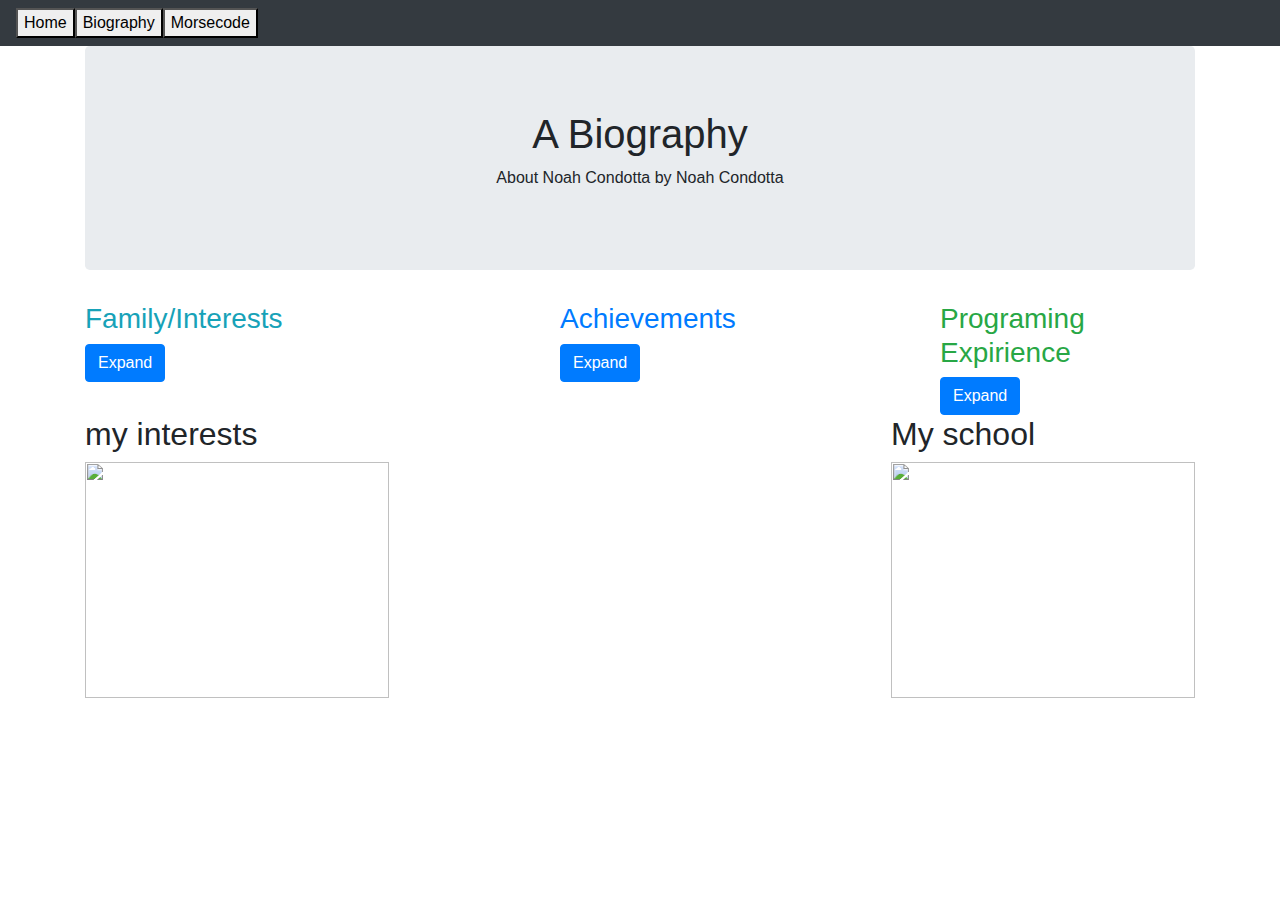
==== views/Bio.html @ bb44a6d7 "🎉🏘 Updated with Glitch" ====
<!DOCTYPE html>
<html>
  <head>
    <meta charset="utf-8" />
    <meta name="viewport" content="width=device-width, initial-scale=1" />
    <link
      rel="stylesheet"
      href="https://maxcdn.bootstrapcdn.com/bootstrap/4.3.1/css/bootstrap.min.css"
    />
    <script src="https://ajax.googleapis.com/ajax/libs/jquery/3.4.1/jquery.min.js"></script>
    <script src="https://cdnjs.cloudflare.com/ajax/libs/popper.js/1.14.7/umd/popper.min.js"></script>
    <script src="https://maxcdn.bootstrapcdn.com/bootstrap/4.3.1/js/bootstrap.min.js"></script>
    <link rel="stylesheet" href="/style.css" />
  </head>
  <body>
    <nav class="navbar navbar-expand-sm bg-dark sticky-top">
      <div>
        <button
          type="button"
          class="topbutton"
          onclick="window.location.href = '/';"
        >
          Home
        </button>
      </div>
      <div>
        <button
          type="button"
          class="topbutton"
          onclick="window.location.href = '/Bio';"
        >
          Biography
        </button>
      </div>
      <div>
        <button
          type="button"
          class="topbutton"
          onclick="window.location.href = '/Morse';"
        >
          Morsecode
        </button>
      </div>
    </nav>

    <div class="container">
      <div class="jumbotron text-center">
        <h1>A Biography</h1>
        <p>About Noah Condotta by Noah Condotta</p>
      </div>
    </div>

    <div class="container">
      <div class="row">
        <div class="col-sm-5">
          <h3 class="text-info">Family/Interests</h3>
          <button
            type="button"
            class="btn btn-primary"
            data-toggle="collapse"
            data-target="#paraCollapse"
          >
            Expand
          </button>
          <div id="paraCollapse" class="collapse">
            <p class="paragraph ">
              My name is
              <span style="color:powderblue">Noah Anthony Condotta</span>, I was
              born in the collingwood hospital on september 12, 2002. I have 2
              older sisters; Amber and Alexis Condotta, My parents names are
              Anthony and Karen Condotta, and i have 3 pets a dog named
              Charlotte, and two rabbits Ash, and Sonic. Some of my interests
              are playing guitar, biking, being a part of my robotics team doing
              every aspect from design, programming, and machining, and
              competition,also i enjoy sandbox and resource management video
              games like minecraft, terraria, factorio to name a few and I also
              play dnd occasionally with my friends.
            </p>
          </div>
        </div>

        <div class="col-sm-4">
          <h3 class="text-primary">Achievements</h3>
          <button
            type="button"
            class="btn btn-primary"
            data-toggle="collapse"
            data-target="#para2Collapse"
          >
            Expand
          </button>
          <div id="para2Collapse" class="collapse">
            <p class="paragraph">
              Over the last few years I have received some awards with my
              robotics team, for example the “Engineering excellence award” for
              building a very robust robot multiple years in a row, along with
              multiple awards for good sportsmanship. Along with proper awards
              i’ve also achieved some more personal goals, like being promoted
              to shift leader/supervisor in the kitchen at boston pizza wasaga
              beach, and I've also learned how to play guitar.
            </p>
          </div>
        </div>

        <div class="col-sm-3">
          <h3 class="text-success">Programing Expirience</h3>
          <button
            type="button"
            class="btn btn-primary"
            data-toggle="collapse"
            data-target="#para3Collapse"
          >
            Expand
          </button>
          <div id="para3Collapse" class="collapse">
            <p class="paragraph">
              I have a moderate amount of programming experience from programing
              the robotics team’s autonomous modes in java back in 2017-2018. I
              also have some experience in lua, and C+ from making various user
              made mods in games like terraria,don’t starve, and minecraft.
            </p>
          </div>
        </div>
      </div>

      <div class = "float-right">
        <h2 class = "">My school</h2>
        <img
          src="https://dynamicmedia.zuza.com/zz/m/original_/2/e/2eeeda1e-c4fd-40c9-87e6-7afd4323ac7a/COL%20jeanvanier%20jl11%20ia_Super_Portrait.jpg"
          width="304"
          height="236"
        />
        </div>
          
        <div>
        <h2>my interests</h2>
        <img
          src="https://previews.123rf.com/images/piotrkt/piotrkt1712/piotrkt171220410/92921391-real-java-script-code-developing-screen-programing-workflow-abstract-algorithm-concept-closeup-of-ja.jpg"
          width="304"
          height="236"
        />
      </div>

      <script src="js/script.js"></script>
    </div>
  </body>
</html>
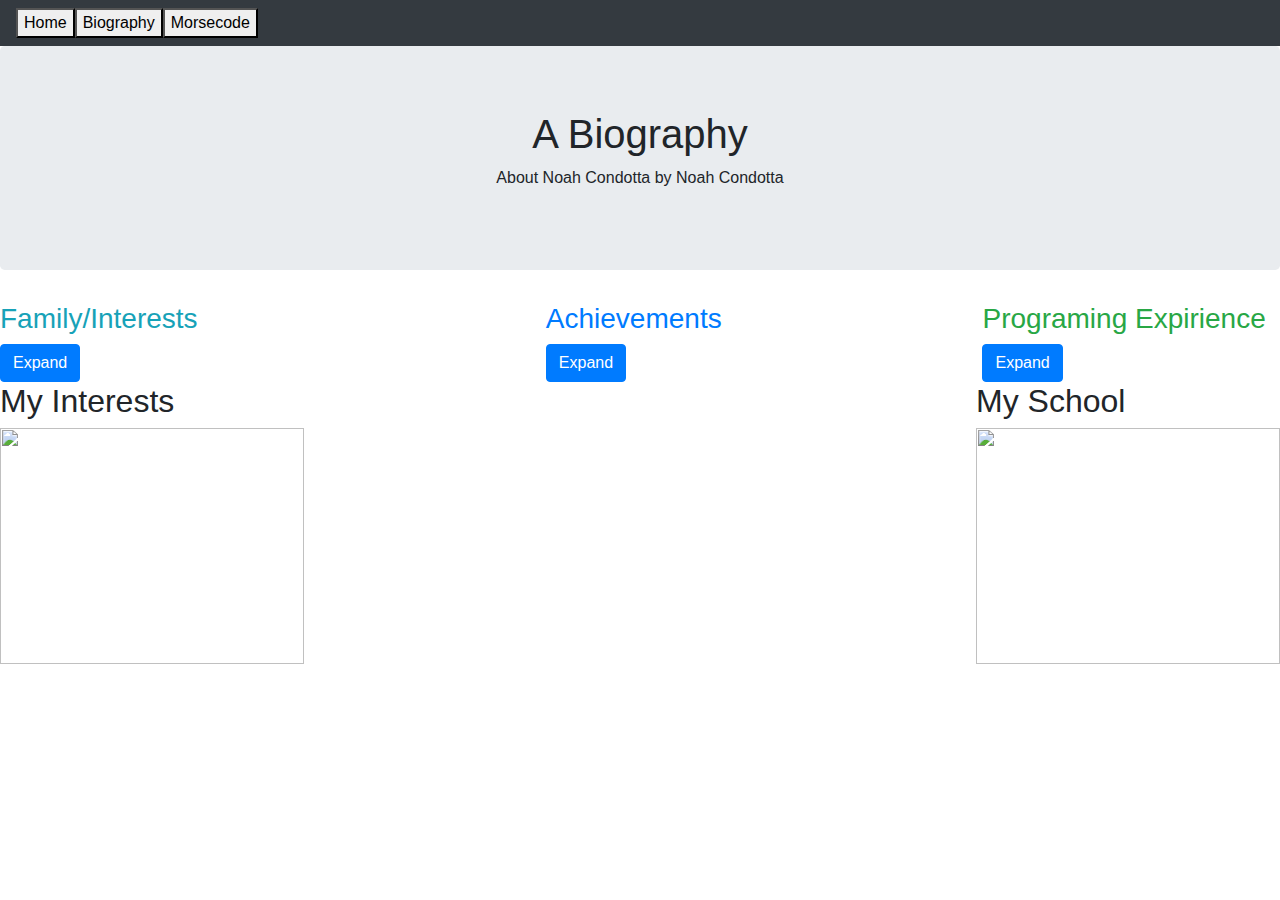
==== commit df39ed55: "📷🍚 Updated with Glitch" ====
--- a/views/Bio.html
+++ b/views/Bio.html
@@ -43,14 +43,14 @@
       </div>
     </nav>
 
-    <div class="container">
+
       <div class="jumbotron text-center">
         <h1>A Biography</h1>
         <p>About Noah Condotta by Noah Condotta</p>
       </div>
-    </div>
 
-    <div class="container">
+
+
       <div class="row">
         <div class="col-sm-5">
           <h3 class="text-info">Family/Interests</h3>
@@ -124,7 +124,7 @@
       </div>
 
       <div class = "float-right">
-        <h2 class = "">My school</h2>
+        <h2>My School</h2>
         <img
           src="https://dynamicmedia.zuza.com/zz/m/original_/2/e/2eeeda1e-c4fd-40c9-87e6-7afd4323ac7a/COL%20jeanvanier%20jl11%20ia_Super_Portrait.jpg"
           width="304"
@@ -132,8 +132,8 @@
         />
         </div>
           
-        <div>
-        <h2>my interests</h2>
+        <div class = "float-left">
+        <h2>My Interests</h2>
         <img
           src="https://previews.123rf.com/images/piotrkt/piotrkt1712/piotrkt171220410/92921391-real-java-script-code-developing-screen-programing-workflow-abstract-algorithm-concept-closeup-of-ja.jpg"
           width="304"
@@ -142,6 +142,6 @@
       </div>
 
       <script src="js/script.js"></script>
-    </div>
+
   </body>
 </html>
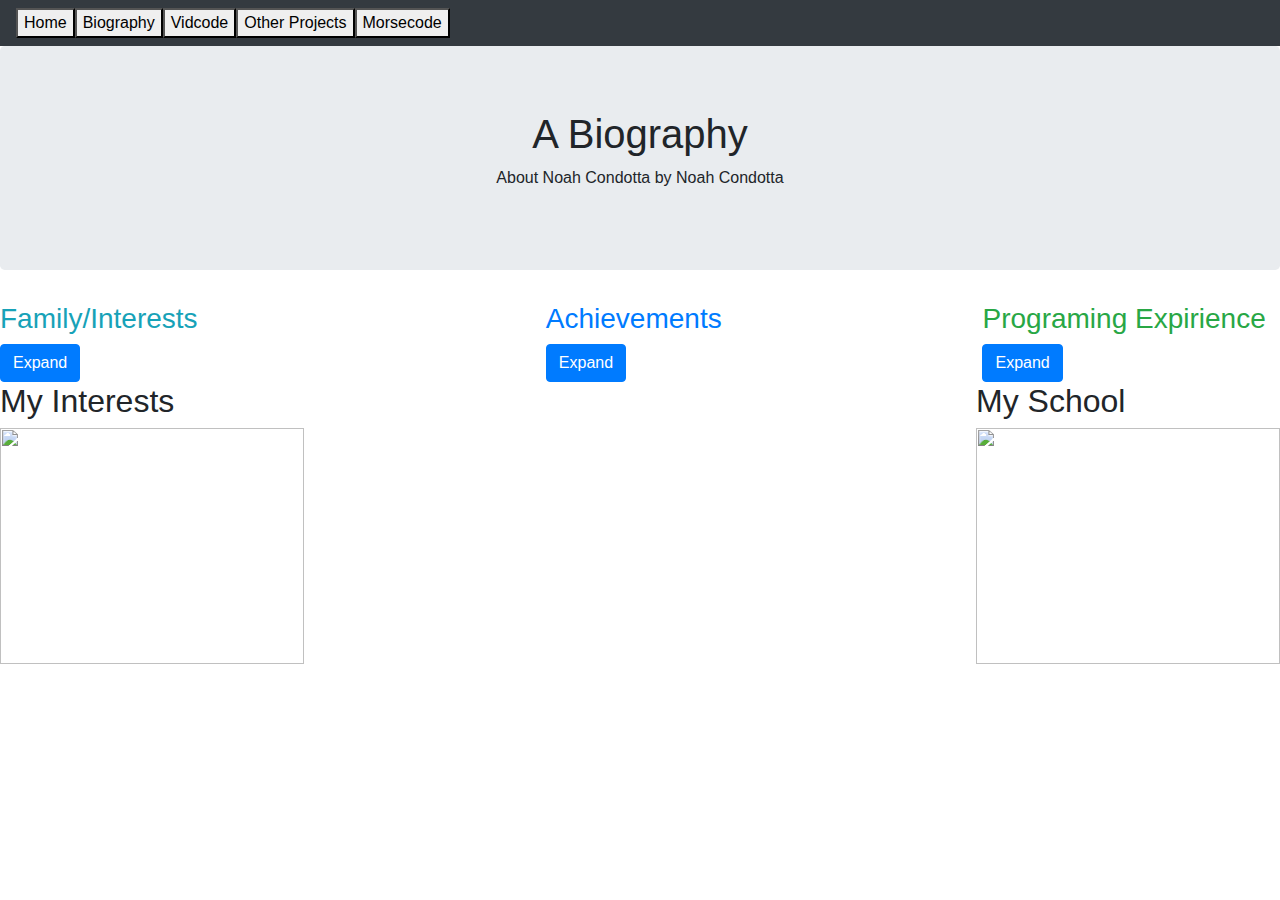
==== commit 8789e369: "Fixed buttons, made nav-bar consistant across all pages Updated with Glitch" ====
--- a/views/Bio.html
+++ b/views/Bio.html
@@ -13,8 +13,8 @@
     <link rel="stylesheet" href="/style.css" />
   </head>
   <body>
-    <nav class="navbar navbar-expand-sm bg-dark sticky-top">
-      <div>
+    <nav class="navbar navbar-expand-sm bg-dark">
+      <div class = "vspacer">
         <button
           type="button"
           class="topbutton"
@@ -23,7 +23,7 @@
           Home
         </button>
       </div>
-      <div>
+      <div class = "vspacer">
         <button
           type="button"
           class="topbutton"
@@ -32,7 +32,25 @@
           Biography
         </button>
       </div>
-      <div>
+      <div class = "vspacer">
+        <button
+          type="button"
+          class="topbutton"
+          onclick="window.location.href = '/Vidcode';"
+        >
+          Vidcode
+        </button>
+      </div>
+      <div class = "vspacer">
+        <button
+          type="button"
+          class="topbutton"
+          onclick="window.location.href = '/Alt';"
+        >
+          Other Projects
+        </button>
+      </div>
+      <div class = "vspacer">
         <button
           type="button"
           class="topbutton"
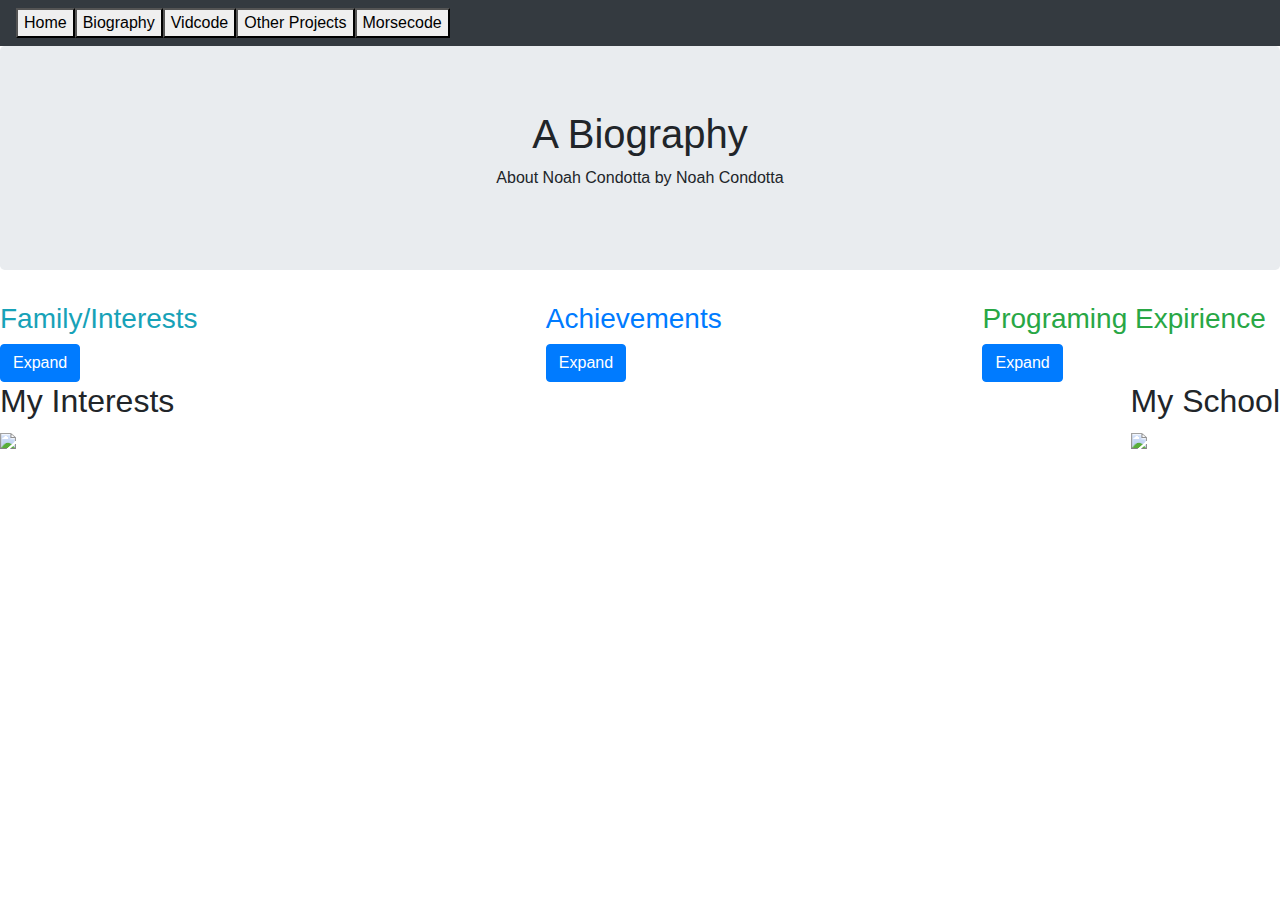
==== commit 24e85b27: "⚡️🙎 Updated with Glitch" ====
--- a/views/Bio.html
+++ b/views/Bio.html
@@ -141,21 +141,21 @@
         </div>
       </div>
 
-      <div class = "float-right">
+      <div class = "float-right" width ="50vw">
         <h2>My School</h2>
-        <img
+        <img 
           src="https://dynamicmedia.zuza.com/zz/m/original_/2/e/2eeeda1e-c4fd-40c9-87e6-7afd4323ac7a/COL%20jeanvanier%20jl11%20ia_Super_Portrait.jpg"
-          width="304"
-          height="236"
+          
+          height="300"
         />
         </div>
           
-        <div class = "float-left">
+        <div class = "float-left" width ="50vw">
         <h2>My Interests</h2>
         <img
           src="https://previews.123rf.com/images/piotrkt/piotrkt1712/piotrkt171220410/92921391-real-java-script-code-developing-screen-programing-workflow-abstract-algorithm-concept-closeup-of-ja.jpg"
-          width="304"
-          height="236"
+          
+          height="300"
         />
       </div>
 
